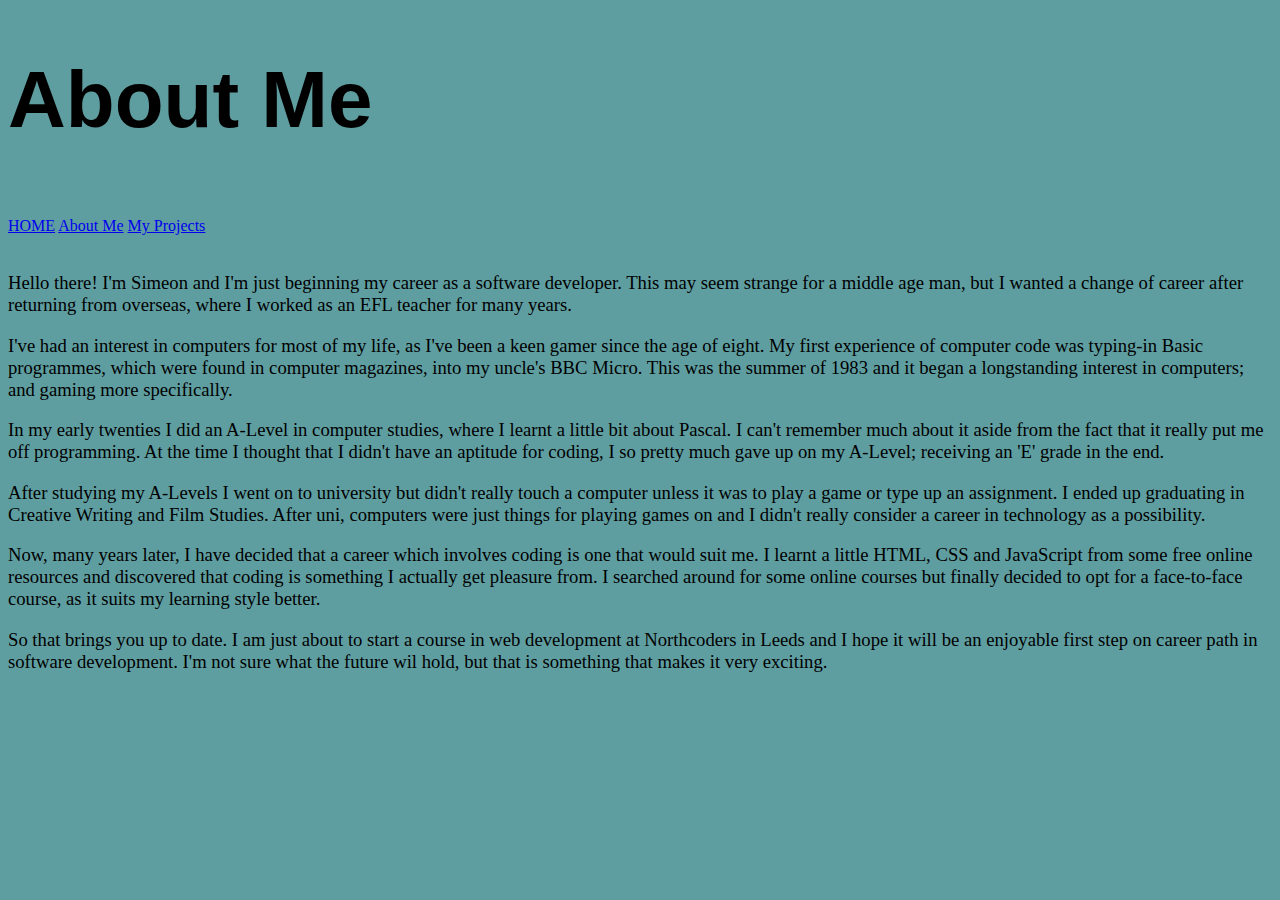
==== about.html @ fc6299f8 "added about and projects pages" ====
<!DOCTYPE html>
<html lang="en">
<head>
    <meta charset="UTF-8">
    <meta name="viewport" content="width=device-width, initial-scale=1.0">
    <link rel="stylesheet" href="index.css">
    <title>About Me</title>
</head>
<body>
  <h1>About Me</h1>
  <br>
  <nav>
    <a href="index.html">HOME</a>
    <a href="about.html">About Me</a>
    <a href="projects.html">My Projects</a>
  </nav>
  <br>
  <p>Hello there!  I'm Simeon and I'm just beginning my career as a software developer. This may seem strange for a middle age man, but I wanted a change of career after returning from overseas, where I worked as an EFL teacher for many years.</p>  
  <p>I've had an interest in computers for most of my life, as I've been a keen gamer since the age of eight. My first experience of computer code was typing-in Basic programmes, which were found in computer magazines, into my uncle's BBC Micro. This was the summer of 1983 and it began a longstanding interest in computers; and gaming more specifically.</p>
  <p>In my early twenties I did an A-Level in computer studies, where I learnt a little bit about Pascal. I can't remember much about it aside from the fact that it really put me off programming. At the time I thought that I didn't have an aptitude for coding, I so pretty much gave up on my A-Level; receiving an 'E' grade in the end.</p>
  <p>After studying my A-Levels I went on to university but didn't really touch a computer unless it was to play a game or type up an assignment. I ended up graduating in Creative Writing and Film Studies. After uni, computers were just things for playing games on and I didn't really consider a career in technology as a possibility.</p>
  <p>Now, many years later, I have decided that a career which involves coding is one that would suit me. I learnt a little HTML, CSS and JavaScript from some free online resources and discovered that coding is something I actually get pleasure from. I searched around for some online courses but finally decided to opt for a face-to-face course, as it suits my learning style better.</p>
  <p>So that brings you up to date. I am just about to start a course in web development at Northcoders in Leeds and I hope it will be an enjoyable first step on career path in software development. I'm not sure what the future wil hold, but that is something that makes it very exciting.</p>
</body>
</html>
---- index.css ----
body {
    background-color: cadetblue;
}


h1 {
    font-size: 60pt;
    font-family: Arial, Helvetica, sans-serif;
}

p {
    font-size: 14pt;
    font-family: Georgia, 'Times New Roman', Times, serif;
}
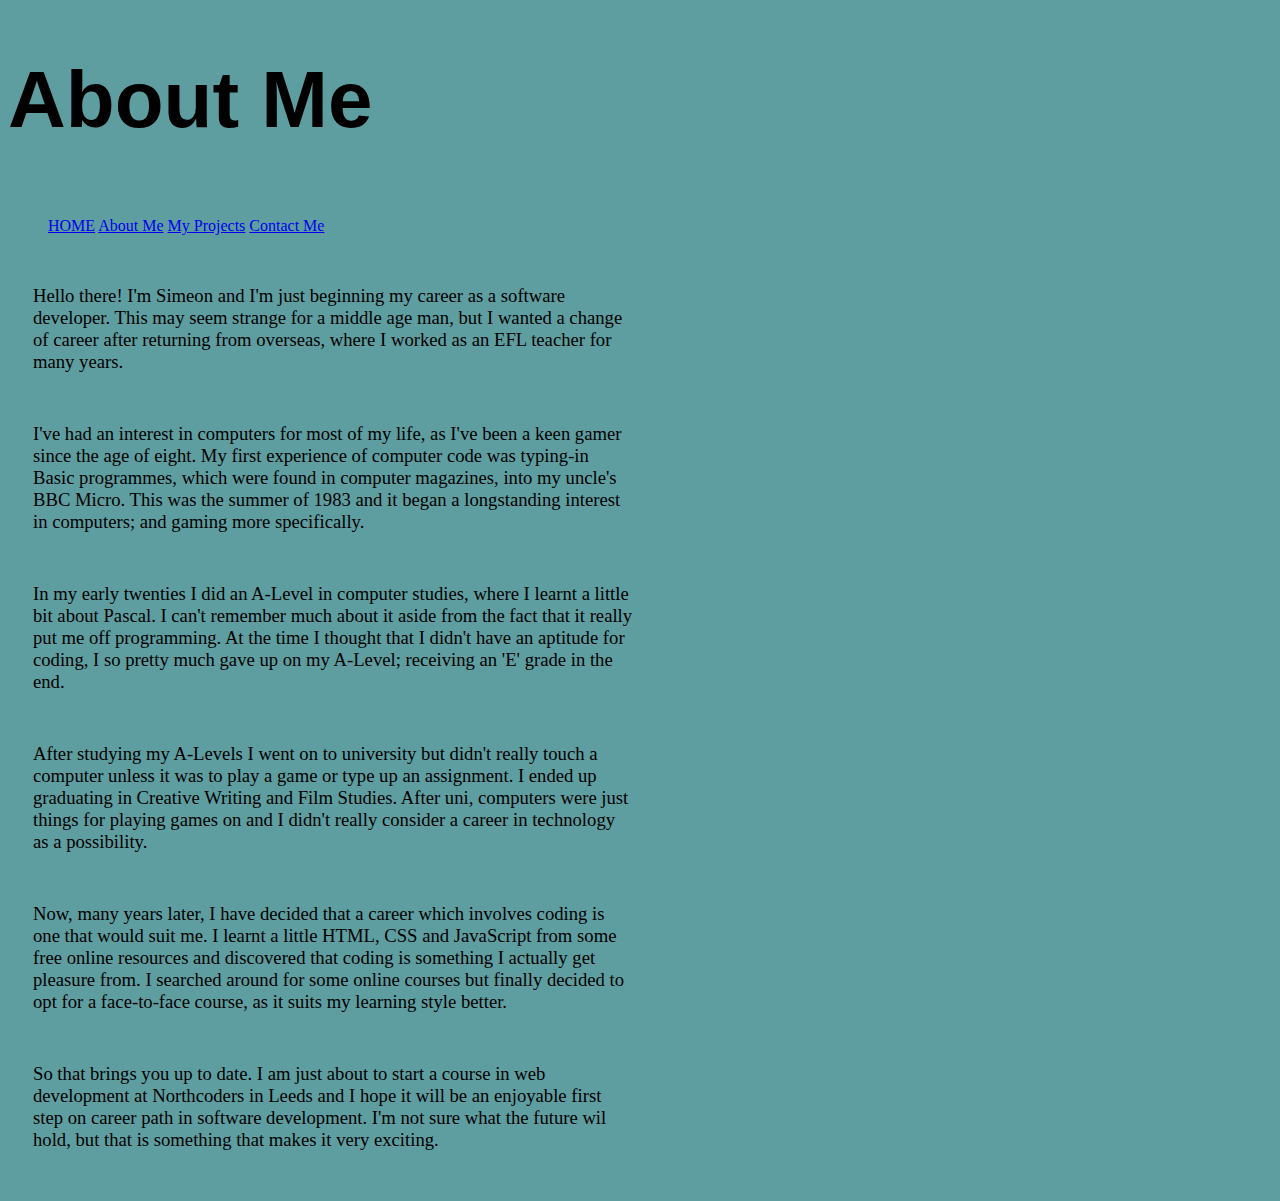
==== commit 427dd9cd: "added contact page and started playing around with box widths" ====
--- a/about.html
+++ b/about.html
@@ -13,6 +13,7 @@
     <a href="index.html">HOME</a>
     <a href="about.html">About Me</a>
     <a href="projects.html">My Projects</a>
+    <a href="contact.html">Contact Me</a>
   </nav>
   <br>
   <p>Hello there!  I'm Simeon and I'm just beginning my career as a software developer. This may seem strange for a middle age man, but I wanted a change of career after returning from overseas, where I worked as an EFL teacher for many years.</p>  
--- a/index.css
+++ b/index.css
@@ -1,14 +1,39 @@
+* {
+    -webkit-box-sizing: border-box;
+       -moz-box-sizing: border-box;
+            box-sizing: border-box;
+  }
+
 body {
     background-color: cadetblue;
+}
+
+nav {
+    float: left;
+    margin-left: 40px;
+    
 }
 
 
 h1 {
     font-size: 60pt;
     font-family: Arial, Helvetica, sans-serif;
+    
 }
 
 p {
     font-size: 14pt;
     font-family: Georgia, 'Times New Roman', Times, serif;
+    
+    width: 95%;
+    max-width: 600px;
+    
+    margin: 50px 25px 50px 25px/* top right bottom left - values */
+}
+
+.project-box {
+                display: inline-block;
+                width: 200px;
+                height: 100px;
+                margin: 1em;
 }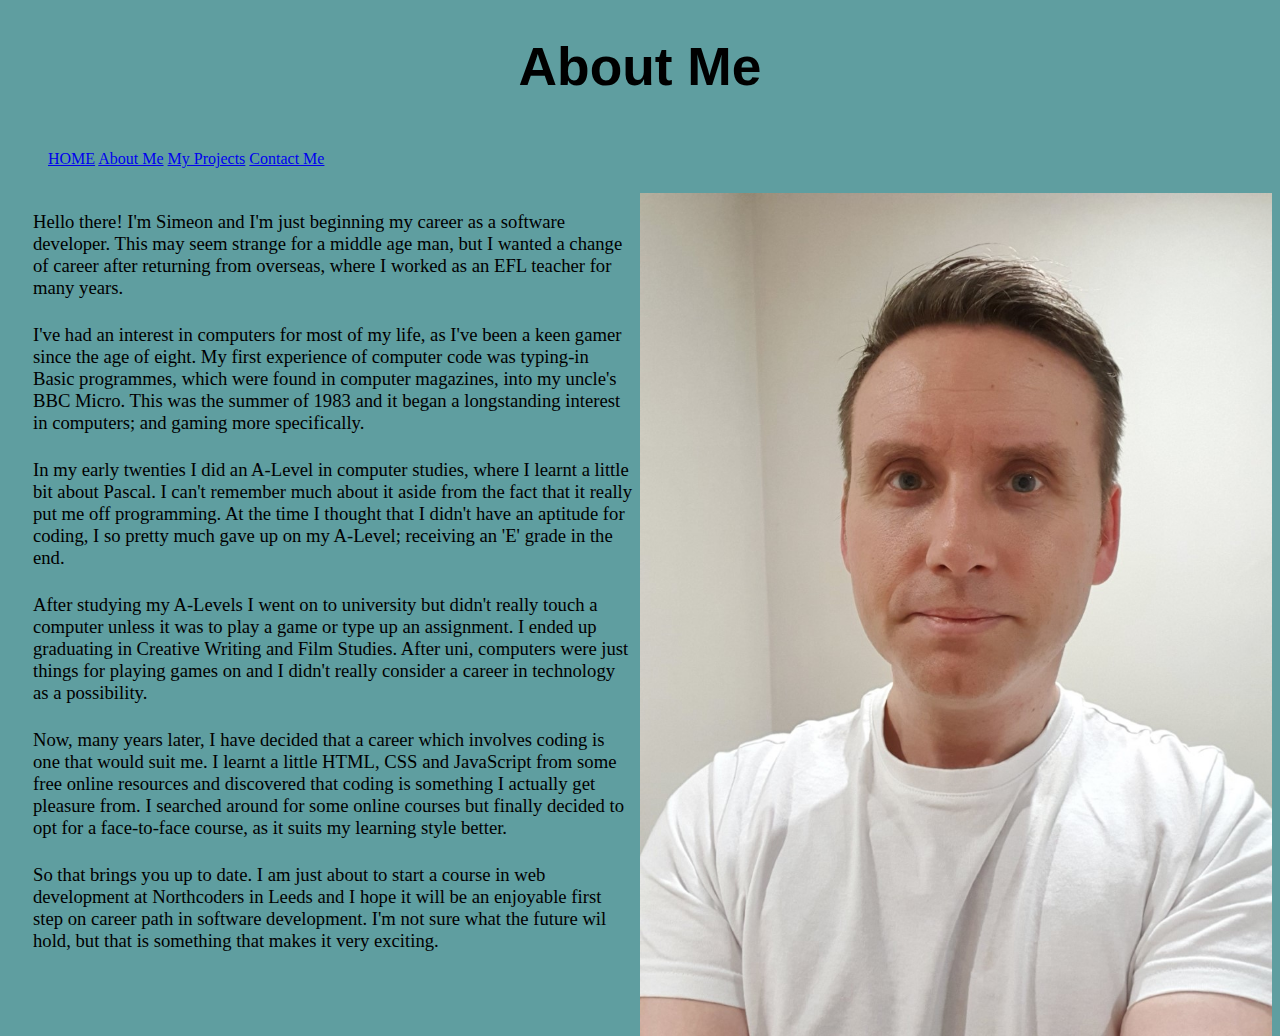
==== commit 6c52fcbe: "added a profile picture and made some boxes for the project links to go in" ====
--- a/about.html
+++ b/about.html
@@ -16,6 +16,8 @@
     <a href="contact.html">Contact Me</a>
   </nav>
   <br>
+  <img src="images/simeon-profile-pic.jpg" max-width="400px"/>
+  <br>
   <p>Hello there!  I'm Simeon and I'm just beginning my career as a software developer. This may seem strange for a middle age man, but I wanted a change of career after returning from overseas, where I worked as an EFL teacher for many years.</p>  
   <p>I've had an interest in computers for most of my life, as I've been a keen gamer since the age of eight. My first experience of computer code was typing-in Basic programmes, which were found in computer magazines, into my uncle's BBC Micro. This was the summer of 1983 and it began a longstanding interest in computers; and gaming more specifically.</p>
   <p>In my early twenties I did an A-Level in computer studies, where I learnt a little bit about Pascal. I can't remember much about it aside from the fact that it really put me off programming. At the time I thought that I didn't have an aptitude for coding, I so pretty much gave up on my A-Level; receiving an 'E' grade in the end.</p>
--- a/index.css
+++ b/index.css
@@ -16,8 +16,9 @@
 
 
 h1 {
-    font-size: 60pt;
+    font-size: 40pt;
     font-family: Arial, Helvetica, sans-serif;
+    text-align: center;
     
 }
 
@@ -28,7 +29,15 @@
     width: 95%;
     max-width: 600px;
     
-    margin: 50px 25px 50px 25px/* top right bottom left - values */
+    margin: 25px 25px 25px 25px/* top right bottom left - values */
+}
+
+img {
+    width: 50%;
+    float: right;
+
+    margin-top: 25px;
+    
 }
 
 .project-box {
@@ -36,4 +45,7 @@
                 width: 200px;
                 height: 100px;
                 margin: 1em;
+                vertical-align: center;
+                text-align: center;
+                border: 5px solid darkgray;
 }